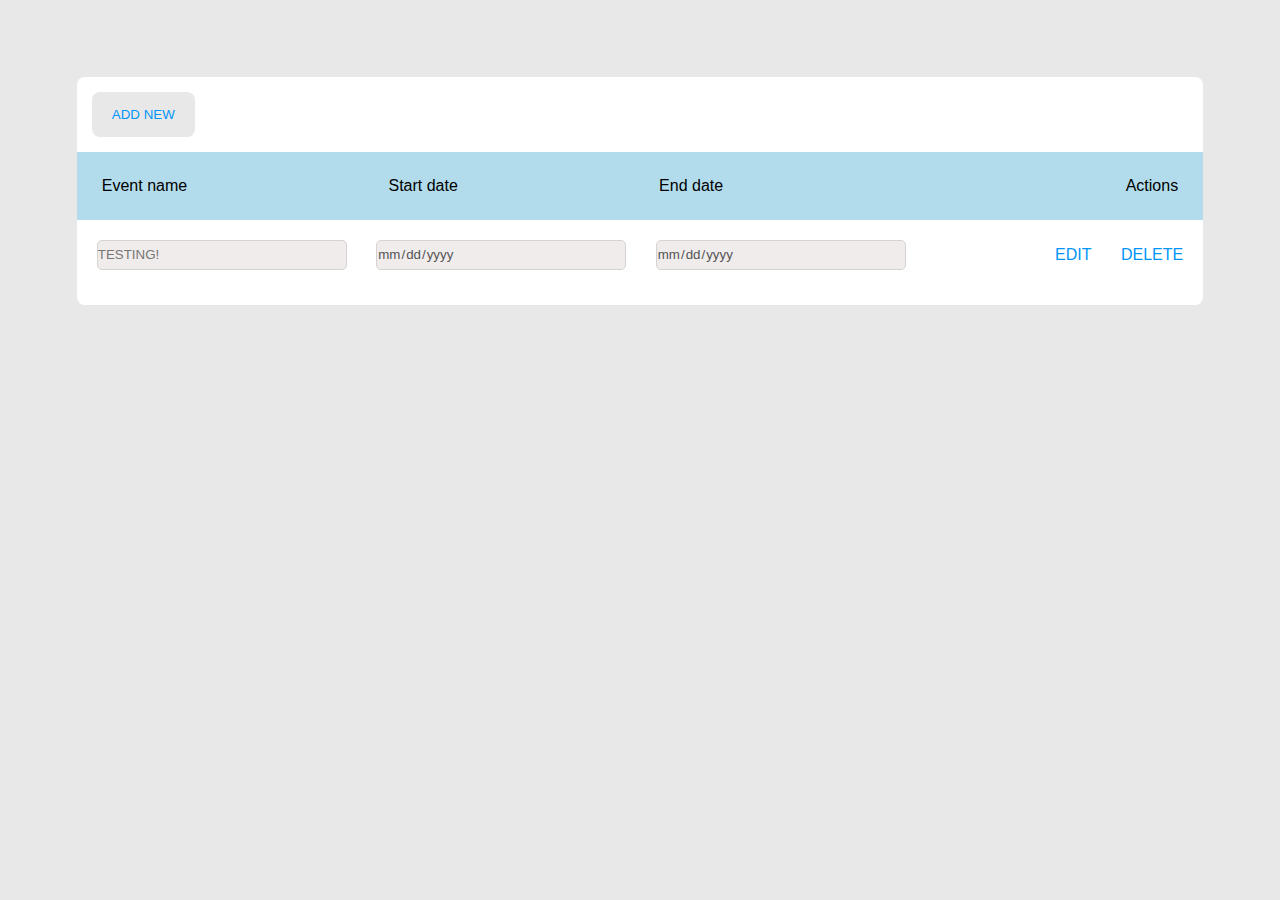
==== EventListApp/index.html @ 5a5219d5 "Add files via upload" ====
<!DOCTYPE html>
<html lang="en">

  <head>
    <meta charset="UTF-8" />
    <meta name="viewport" content="width=device-width, initial-scale=1.0" />
    <title>EventList</title>
    <link rel="stylesheet" href="style.css">
  </head>

  <body>
    <div id="container">
      <button id="btn">ADD NEW</button>
      <thead>
        <div id="header">
          <tr>
            <th><span>Event name</span></th>
            <th><span>Start date</span></th>
            <th><span>End date</span></th>
            <th><span> </span></th>
            <th><span>Actions</span></th>
          </tr>
        </div>
      </thead>
      <tbody>
        <div id="content">
          <tr>
            <span>
              <td><input type="text" disabled placeholder="TESTING!"></td>
              <td><input type="date" disabled></td>
              <td><input type="date" disabled></td>
            </span>
            <span>
              <td><button id="edit" disabled>EDIT</button></td>
              <td><button id="delete" disabled>DELETE</button></td>
            </span>
          </tr>

        </div>
      </tbody>
    </div>

    <script src="app.js" defer></script>
  </body>

</html>
---- EventListApp/style.css ----
* {
    margin: 0;
    padding: 0;
    box-sizing: border-box;
    font-family: Verdana,
        Geneva,
        Tahoma,
        sans-serif;
    background-color: rgb(233, 232, 232);
}

#container {
    display: flex;
    justify-content: center;
    align-items: center;
    flex-direction: column;
    width: 88%;
    height: 88%;
    margin: 6% auto;
    border-radius: 8px;
    padding: 15px 0px 15px 0px;
    background-color: white;
}

#btn {
    margin: 0px 0px 15px 15px;
    padding: 15px 20px 15px 20px;
    border: none;
    background-color: rgb(233, 232, 232);
    color: rgb(0, 149, 248);
    align-self: flex-start;
    border-radius: 8px;
    cursor: pointer;
}

#header {
    display: flex;
    justify-content: space-between;
    background-color: rgb(178, 220, 235);
    width: 100%;
    padding: 25px;
}

#header span {
    background-color: rgb(178, 220, 235);
}

#content {
    width: 100%;
    padding: 20px;
    background-color: white;
    display: flex;
    justify-content: space-between;
    align-items: center;
}

#content span {
    background-color: white;
}

#content input {
    background-color: rgb(240, 236, 236);
    border: 1px solid rgb(214, 210, 210);
    width: 250px;
    height: 30px;
    margin-right: 25px;
    border-radius: 5px;
    cursor: pointer;
}

#content button {
    font-size: 16px;
    border: none;
    margin-left: 25px;
    color: rgb(0, 149, 248);
    background-color: white;
    cursor: pointer;
}

[type="date"]::-webkit-inner-spin-button {
    display: none;
}

[type="date"]::-webkit-calendar-picker-indicator {
    display: none;
}
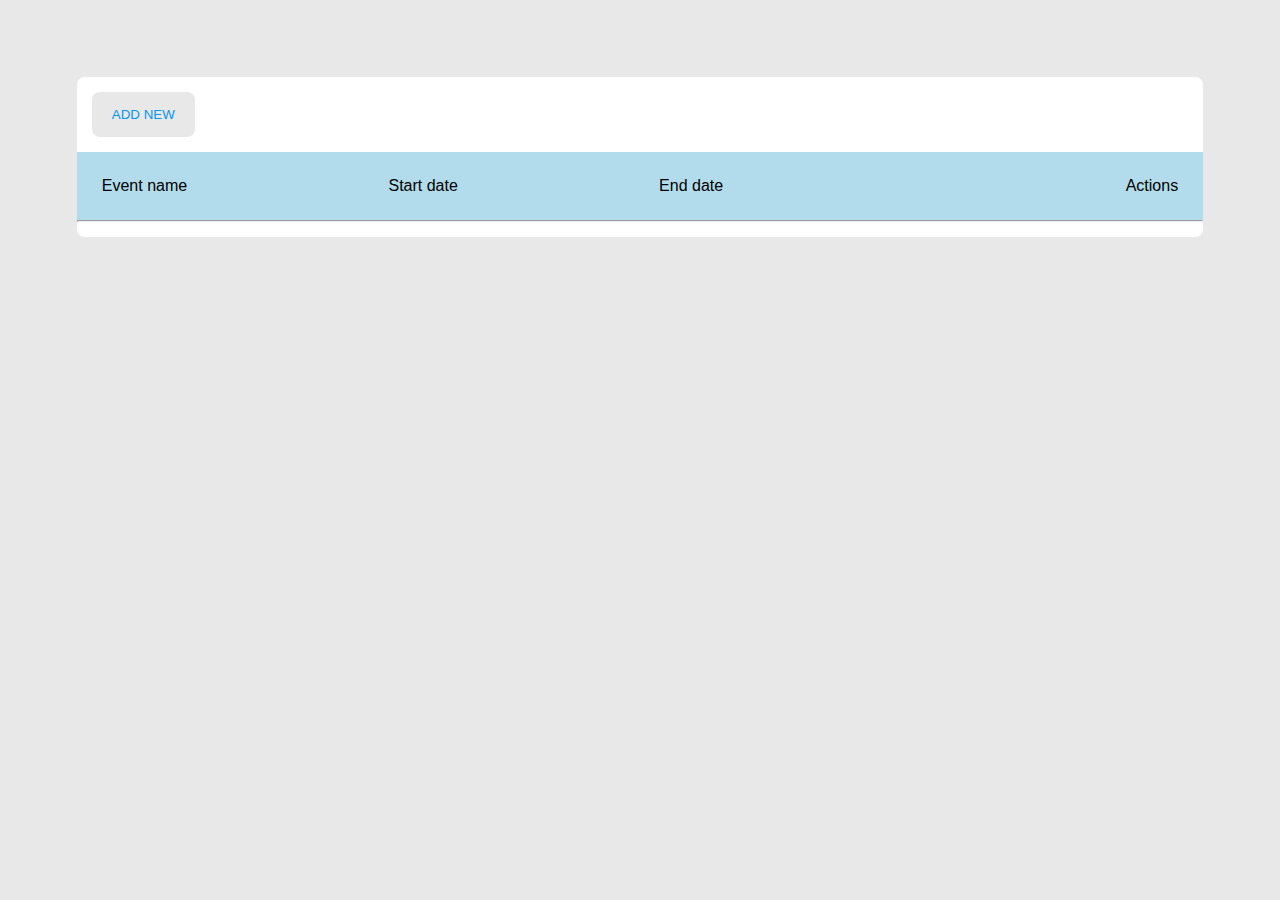
==== commit 42042b78: "Add files via upload" ====
--- a/EventListApp/index.html
+++ b/EventListApp/index.html
@@ -3,6 +3,7 @@
 
   <head>
     <meta charset="UTF-8" />
+    <meta http-equiv="refresh" content="30">
     <meta name="viewport" content="width=device-width, initial-scale=1.0" />
     <title>EventList</title>
     <link rel="stylesheet" href="style.css">
@@ -24,17 +25,18 @@
       </thead>
       <tbody>
         <div id="content">
-          <tr>
+          <hr>
+          <!-- <tr>
             <span>
               <td><input type="text" disabled placeholder="TESTING!"></td>
               <td><input type="date" disabled></td>
               <td><input type="date" disabled></td>
             </span>
             <span>
-              <td><button id="edit" disabled>EDIT</button></td>
-              <td><button id="delete" disabled>DELETE</button></td>
+              <td><button class="edit" disabled>EDIT</button></td>
+              <td><button class="delete" disabled>DELETE</button></td>
             </span>
-          </tr>
+          </tr> -->
 
         </div>
       </tbody>
--- a/EventListApp/style.css
+++ b/EventListApp/style.css
@@ -45,25 +45,29 @@
     background-color: rgb(178, 220, 235);
 }
 
+
 #content {
     width: 100%;
-    padding: 20px;
     background-color: white;
     display: flex;
-    justify-content: space-between;
-    align-items: center;
+    flex-direction: column;
 }
 
 #content span {
     background-color: white;
+    display: flex;
+    justify-content: space-between;
+    padding: 0px 20px;
+    border-bottom: 1px solid lightgray;
+    border-width: 100%;
 }
 
 #content input {
     background-color: rgb(240, 236, 236);
     border: 1px solid rgb(214, 210, 210);
-    width: 250px;
+    width: 220px;
     height: 30px;
-    margin-right: 25px;
+    margin: 20px 0px;
     border-radius: 5px;
     cursor: pointer;
 }
@@ -71,7 +75,6 @@
 #content button {
     font-size: 16px;
     border: none;
-    margin-left: 25px;
     color: rgb(0, 149, 248);
     background-color: white;
     cursor: pointer;
